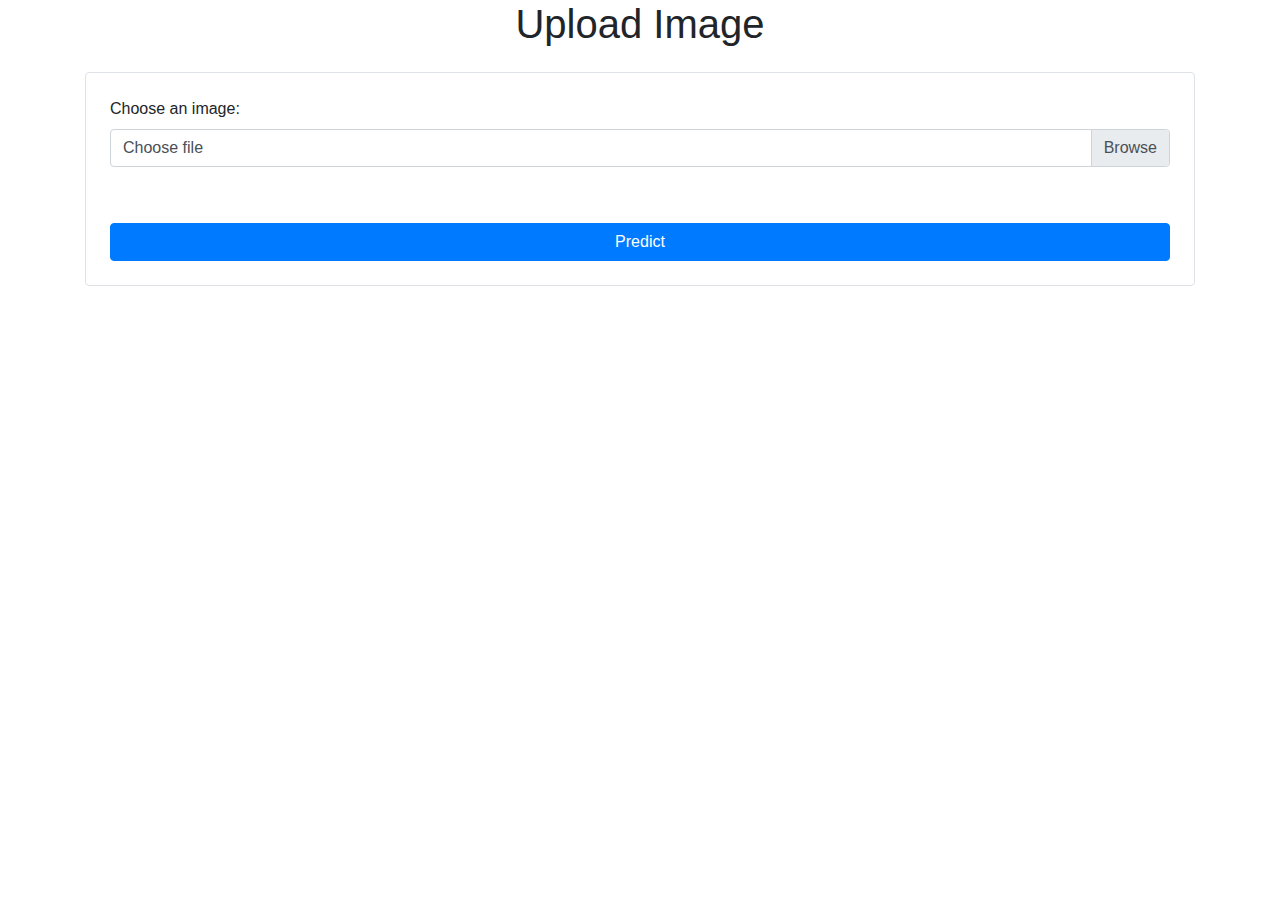
==== templates/index.html @ 86b02bfe "First commit" ====
<!DOCTYPE html>
<html>

<head>
  <title>Upload Image</title>
  <link rel="stylesheet" href="https://stackpath.bootstrapcdn.com/bootstrap/4.5.2/css/bootstrap.min.css" />
  <link rel="stylesheet" href="https://unpkg.com/cropperjs@1.5.11/dist/cropper.min.css" />
</head>

<body>
  <div class="container">
    <h1 class="text-center mb-4">Upload Image</h1>

    <!-- Form Upload -->
    <form method="post" enctype="multipart/form-data" action="/predict/" class="border p-4 rounded">
      <div class="form-group">
        <label for="image">Choose an image:</label>
        <div class="custom-file">
          <input type="file" class="custom-file-input" id="image" name="image" accept="image/*"
            onchange="previewImage(event)" required />
          <label class="custom-file-label" for="image">Choose file</label>
        </div>
      </div>
      <div class="form-group">
        <div class="text-center">
          <img id="preview" src="" alt="" class="img-fluid rounded" />
        </div>
      </div>
      <button type="button" class="btn btn-primary btn-block" data-toggle="modal" data-target="#crop-modal"
        id="crop-button" style="display: none">
        Crop Image
      </button>
      <button type="submit" class="btn btn-primary btn-block" id="prediction">Predict</button>
    </form>
  </div>

  <!-- Crop Modal -->
  <div class=" modal fade" id="crop-modal" tabindex="-1" role="dialog">
    <div class="modal-dialog" role="document">
      <div class="modal-content">
        <div class="modal-header">
          <h5 class="modal-title">Crop Image</h5>
          <button type="button" class="close" data-dismiss="modal">
            <span>&times;</span>
          </button>
        </div>
        <div class="modal-body">
          <div class="image-container">
            <img id="crop-image" src="" alt="" class="img-fluid rounded" />
          </div>
        </div>
        <div class="modal-footer">
          <button type="button" class="btn btn-secondary" data-dismiss="modal">
            Cancel
          </button>
          <button type="button" class="btn btn-primary" id="crop-submit" data-dismiss="modal">
            Crop Image
          </button>
        </div>
      </div>
    </div>
  </div>


  <script src="https://code.jquery.com/jquery-3.5.1.slim.min.js"
    integrity="sha384-DfXdz2htPH0lsSSs5nCTpuj/zy4C+OGpamoFVy38MVBnE+IbbVYUew+OrCXaRkfj"
    crossorigin="anonymous"></script>
  <script src="https://ajax.googleapis.com/ajax/libs/jquery/3.2.1/jquery.min.js"></script>
  <script>

    var cropper = null;
    var form_data = null;

    function previewImage(event) {
      var reader = new FileReader();
      reader.onload = function () {
        var output = document.getElementById("preview");
        output.src = reader.result;
        $("#crop-button").show();
        $("#crop-image").attr("src", reader.result);
      };
      reader.readAsDataURL(event.target.files[0]);

      $("#crop-image").one("load", function () {
        var originalWidth = this.naturalWidth;
        var originalHeight = this.naturalHeight;
        var croppedWidth = cropper.getCroppedCanvas().width;
        var croppedHeight = cropper.getCroppedCanvas().height;
        var maxWidth = $("#preview").parent().width();
        var maxHeight = $("#preview").parent().height();

        // console.log(originalWidth, originalHeight, croppedWidth, croppedHeight, maxWidth, maxHeight);

        if (croppedWidth > originalWidth || croppedHeight > originalHeight) {
          var scale = Math.min(maxWidth / croppedWidth, maxHeight / croppedHeight);
          $("#preview").css("max-width", croppedWidth * scale + "px");
          $("#preview").css("max-height", croppedHeight * scale + "px");
        } else {
          $("#preview").css("max-width", "100%");
          $("#preview").css("max-height", "100%");
        }
      });
    }

    $("#crop-button").click(function () {
      $("#crop-modal").modal("show");
      if (cropper !== null) {
        cropper.destroy();
      }
      cropper = new Cropper(document.getElementById("crop-image"), {
        aspectRatio: 1,
        viewMode: 2,
        background: false,
      });
    });

/*
    $("#crop-submit").click(function () {
      var canvas = cropper.getCroppedCanvas({
        width: 150,
        height: 150,
        fillColor: "#fff",
        imageSmoothingEnabled: false,
        imageSmoothingQuality: "high",
      });
      canvas.toBlob(function (blob) {
        var formdata = new FormData();
        formdata.append("image", blob);
        var xhr = new XMLHttpRequest();
        xhr.open("POST", "/predict/");
        xhr.onreadystatechange = function () {
          if (xhr.readyState === 4 && xhr.status === 200) {
            var response = JSON.parse(xhr.responseText);
            window.location.href =
              "/predict/result?prediction=" + response.prediction;
          }
        };
        xhr.send(formdata);
        $("#preview").attr("src", canvas.toDataURL());
      });
*/


    $("#crop-submit").click(function () {
      var canvas = cropper.getCroppedCanvas({
        width: 150,
        height: 150,
        fillColor: "#fff",
        imageSmoothingEnabled: false,
        imageSmoothingQuality: "high",
      });
      canvas.toBlob(function (blob) {
        var formdata = new FormData();
        formdata.append("image", blob);
        form_data = formdata;
        alert("Insert Form data Success!!")
        
        $("#preview").attr("src", canvas.toDataURL());
      });
    });

    $("#prediction").click(function () {
      var xhr = new XMLHttpRequest();
      xhr.open("POST", "/predict/");
      xhr.onreadystatechange = function () {
        if (xhr.readyState === 4 && xhr.status === 200) {
          var response = JSON.parse(xhr.responseText);
          window.location.href =
            "/predict/result?prediction=" + response.prediction;
        }
      };
      xhr.send(form_data);
      alert("Using API Prediction Success!");
    });


  </script>

<script src="https://unpkg.com/cropperjs@1.5.11/dist/cropper.min.js"></script>
<script src="https://stackpath.bootstrapcdn.com/bootstrap/4.5.2/js/bootstrap.min.js"></script>


</body>

</html>
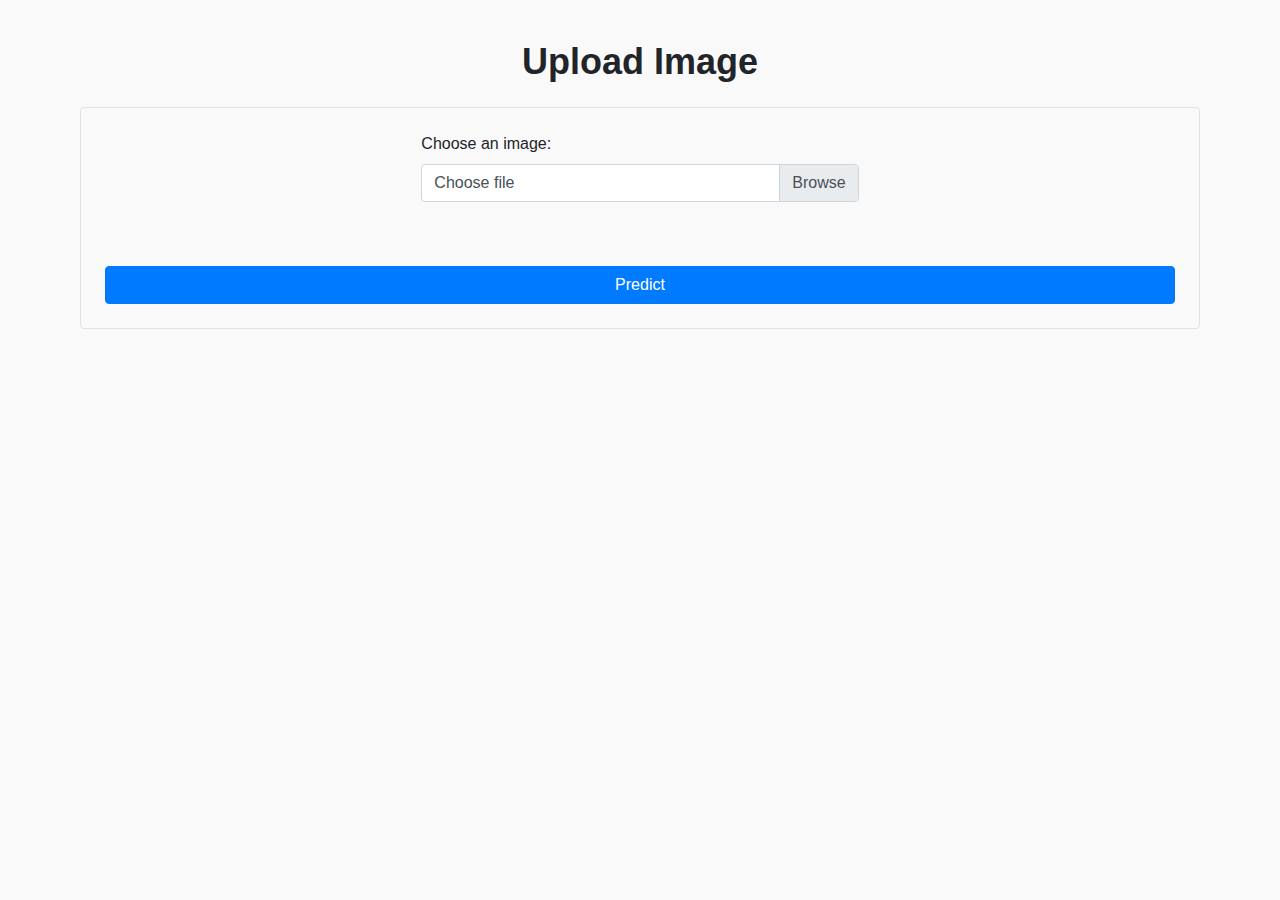
==== commit ca8d8117: "edit function crop image and modify response" ====
--- a/templates/index.html
+++ b/templates/index.html
@@ -5,6 +5,7 @@
   <title>Upload Image</title>
   <link rel="stylesheet" href="https://stackpath.bootstrapcdn.com/bootstrap/4.5.2/css/bootstrap.min.css" />
   <link rel="stylesheet" href="https://unpkg.com/cropperjs@1.5.11/dist/cropper.min.css" />
+  <link rel="stylesheet" href="/static/style.css">
 </head>
 
 <body>
@@ -30,13 +31,13 @@
         id="crop-button" style="display: none">
         Crop Image
       </button>
-      <button type="submit" class="btn btn-primary btn-block" id="prediction">Predict</button>
+      <button type="button" class="btn btn-primary btn-block" id="prediction">Predict</button>
     </form>
   </div>
 
   <!-- Crop Modal -->
   <div class=" modal fade" id="crop-modal" tabindex="-1" role="dialog">
-    <div class="modal-dialog" role="document">
+    <div class="modal-dialog modal-dialog-centered custom-crop-modal" role="document">
       <div class="modal-content">
         <div class="modal-header">
           <h5 class="modal-title">Crop Image</h5>
@@ -61,124 +62,12 @@
     </div>
   </div>
 
-
   <script src="https://code.jquery.com/jquery-3.5.1.slim.min.js"
-    integrity="sha384-DfXdz2htPH0lsSSs5nCTpuj/zy4C+OGpamoFVy38MVBnE+IbbVYUew+OrCXaRkfj"
-    crossorigin="anonymous"></script>
-  <script src="https://ajax.googleapis.com/ajax/libs/jquery/3.2.1/jquery.min.js"></script>
-  <script>
-
-    var cropper = null;
-    var form_data = null;
-
-    function previewImage(event) {
-      var reader = new FileReader();
-      reader.onload = function () {
-        var output = document.getElementById("preview");
-        output.src = reader.result;
-        $("#crop-button").show();
-        $("#crop-image").attr("src", reader.result);
-      };
-      reader.readAsDataURL(event.target.files[0]);
-
-      $("#crop-image").one("load", function () {
-        var originalWidth = this.naturalWidth;
-        var originalHeight = this.naturalHeight;
-        var croppedWidth = cropper.getCroppedCanvas().width;
-        var croppedHeight = cropper.getCroppedCanvas().height;
-        var maxWidth = $("#preview").parent().width();
-        var maxHeight = $("#preview").parent().height();
-
-        // console.log(originalWidth, originalHeight, croppedWidth, croppedHeight, maxWidth, maxHeight);
-
-        if (croppedWidth > originalWidth || croppedHeight > originalHeight) {
-          var scale = Math.min(maxWidth / croppedWidth, maxHeight / croppedHeight);
-          $("#preview").css("max-width", croppedWidth * scale + "px");
-          $("#preview").css("max-height", croppedHeight * scale + "px");
-        } else {
-          $("#preview").css("max-width", "100%");
-          $("#preview").css("max-height", "100%");
-        }
-      });
-    }
-
-    $("#crop-button").click(function () {
-      $("#crop-modal").modal("show");
-      if (cropper !== null) {
-        cropper.destroy();
-      }
-      cropper = new Cropper(document.getElementById("crop-image"), {
-        aspectRatio: 1,
-        viewMode: 2,
-        background: false,
-      });
-    });
-
-/*
-    $("#crop-submit").click(function () {
-      var canvas = cropper.getCroppedCanvas({
-        width: 150,
-        height: 150,
-        fillColor: "#fff",
-        imageSmoothingEnabled: false,
-        imageSmoothingQuality: "high",
-      });
-      canvas.toBlob(function (blob) {
-        var formdata = new FormData();
-        formdata.append("image", blob);
-        var xhr = new XMLHttpRequest();
-        xhr.open("POST", "/predict/");
-        xhr.onreadystatechange = function () {
-          if (xhr.readyState === 4 && xhr.status === 200) {
-            var response = JSON.parse(xhr.responseText);
-            window.location.href =
-              "/predict/result?prediction=" + response.prediction;
-          }
-        };
-        xhr.send(formdata);
-        $("#preview").attr("src", canvas.toDataURL());
-      });
-*/
-
-
-    $("#crop-submit").click(function () {
-      var canvas = cropper.getCroppedCanvas({
-        width: 150,
-        height: 150,
-        fillColor: "#fff",
-        imageSmoothingEnabled: false,
-        imageSmoothingQuality: "high",
-      });
-      canvas.toBlob(function (blob) {
-        var formdata = new FormData();
-        formdata.append("image", blob);
-        form_data = formdata;
-        alert("Insert Form data Success!!")
-        
-        $("#preview").attr("src", canvas.toDataURL());
-      });
-    });
-
-    $("#prediction").click(function () {
-      var xhr = new XMLHttpRequest();
-      xhr.open("POST", "/predict/");
-      xhr.onreadystatechange = function () {
-        if (xhr.readyState === 4 && xhr.status === 200) {
-          var response = JSON.parse(xhr.responseText);
-          window.location.href =
-            "/predict/result?prediction=" + response.prediction;
-        }
-      };
-      xhr.send(form_data);
-      alert("Using API Prediction Success!");
-    });
-
-
-  </script>
-
-<script src="https://unpkg.com/cropperjs@1.5.11/dist/cropper.min.js"></script>
-<script src="https://stackpath.bootstrapcdn.com/bootstrap/4.5.2/js/bootstrap.min.js"></script>
-
+    integrity="sha384-DfXdz2htPH0lsSSs5nCTpuj/zy4C+OGpamoFVy38MVBnE+IbbVYUew+OrCXaRkfj" crossorigin="anonymous"></script>
+      <script src="https://ajax.googleapis.com/ajax/libs/jquery/3.2.1/jquery.min.js"></script>
+      <script src="https://unpkg.com/cropperjs@1.5.11/dist/cropper.min.js"></script>
+      <script src="https://stackpath.bootstrapcdn.com/bootstrap/4.5.2/js/bootstrap.min.js"></script>
+      <script src="/static/index.js"></script>
 
 </body>
 
--- a/static/style.css
+++ b/static/style.css
@@ -0,0 +1,75 @@
+* {
+  margin: 0;
+  padding: 0;
+  box-sizing: border-box;
+}
+
+body {
+  font-family: Arial, sans-serif;
+  font-size: 16px;
+  line-height: 1.5;
+  background-color: #f9f9f9;
+}
+
+.container {
+  max-width: 1200px;
+  margin: 0 auto;
+  padding: 40px;
+}
+
+h1 {
+  font-size: 36px;
+  font-weight: 700;
+  margin-bottom: 20px;
+  text-align: center;
+}
+
+form {
+  display: flex;
+  flex-direction: column;
+  align-items: center;
+}
+
+.image-preview {
+  display: flex;
+  justify-content: center;
+  margin-bottom: 20px;
+}
+
+#preview {
+  max-width: 100%;
+  max-height: 300px;
+  object-fit: contain;
+}
+
+input[type="file"] {
+  margin-bottom: 20px;
+}
+
+button[type="submit"] {
+  padding: 10px 20px;
+  font-size: 18px;
+  font-weight: 700;
+  color: #fff;
+  background-color: #007bff;
+  border: none;
+  border-radius: 5px;
+  cursor: pointer;
+}
+
+button[type="submit"]:hover {
+  background-color: #0062cc;
+}
+
+.result {
+  margin-top: 20px;
+  font-size: 24px;
+  font-weight: 700;
+  text-align: center;
+  background-color: #fff;
+  color: #007bff;
+  padding: 20px;
+  border-radius: 5px;
+  box-shadow: 0px 0px 20px rgba(0, 0, 0, 0.1);
+}
+
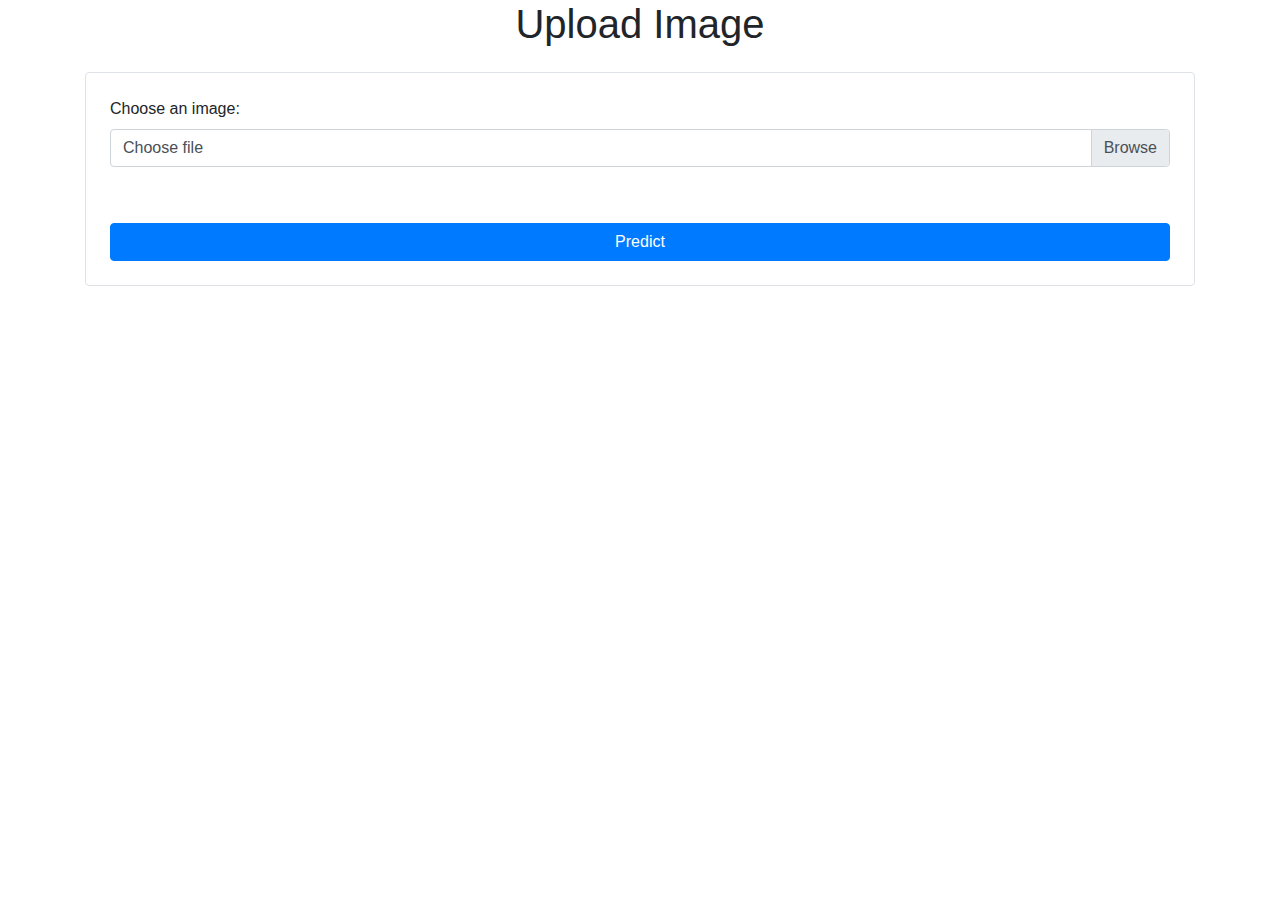
==== commit 07607cfd: "delete crop function" ====
--- a/templates/index.html
+++ b/templates/index.html
@@ -5,7 +5,6 @@
   <title>Upload Image</title>
   <link rel="stylesheet" href="https://stackpath.bootstrapcdn.com/bootstrap/4.5.2/css/bootstrap.min.css" />
   <link rel="stylesheet" href="https://unpkg.com/cropperjs@1.5.11/dist/cropper.min.css" />
-  <link rel="stylesheet" href="/static/style.css">
 </head>
 
 <body>
@@ -17,7 +16,7 @@
       <div class="form-group">
         <label for="image">Choose an image:</label>
         <div class="custom-file">
-          <input type="file" class="custom-file-input" id="image" name="image" accept="image/*"
+          <input type="file" class="custom-file-input" id="image" name="image" accept="image/png"
             onchange="previewImage(event)" required />
           <label class="custom-file-label" for="image">Choose file</label>
         </div>
@@ -27,45 +26,14 @@
           <img id="preview" src="" alt="" class="img-fluid rounded" />
         </div>
       </div>
-      <button type="button" class="btn btn-primary btn-block" data-toggle="modal" data-target="#crop-modal"
-        id="crop-button" style="display: none">
-        Crop Image
-      </button>
-      <button type="button" class="btn btn-primary btn-block" id="prediction">Predict</button>
+      <button type="submit" class="btn btn-primary btn-block" id="prediction">Predict</button>
     </form>
   </div>
 
-  <!-- Crop Modal -->
-  <div class=" modal fade" id="crop-modal" tabindex="-1" role="dialog">
-    <div class="modal-dialog modal-dialog-centered custom-crop-modal" role="document">
-      <div class="modal-content">
-        <div class="modal-header">
-          <h5 class="modal-title">Crop Image</h5>
-          <button type="button" class="close" data-dismiss="modal">
-            <span>&times;</span>
-          </button>
-        </div>
-        <div class="modal-body">
-          <div class="image-container">
-            <img id="crop-image" src="" alt="" class="img-fluid rounded" />
-          </div>
-        </div>
-        <div class="modal-footer">
-          <button type="button" class="btn btn-secondary" data-dismiss="modal">
-            Cancel
-          </button>
-          <button type="button" class="btn btn-primary" id="crop-submit" data-dismiss="modal">
-            Crop Image
-          </button>
-        </div>
-      </div>
-    </div>
-  </div>
 
   <script src="https://code.jquery.com/jquery-3.5.1.slim.min.js"
     integrity="sha384-DfXdz2htPH0lsSSs5nCTpuj/zy4C+OGpamoFVy38MVBnE+IbbVYUew+OrCXaRkfj" crossorigin="anonymous"></script>
       <script src="https://ajax.googleapis.com/ajax/libs/jquery/3.2.1/jquery.min.js"></script>
-      <script src="https://unpkg.com/cropperjs@1.5.11/dist/cropper.min.js"></script>
       <script src="https://stackpath.bootstrapcdn.com/bootstrap/4.5.2/js/bootstrap.min.js"></script>
       <script src="/static/index.js"></script>
 
